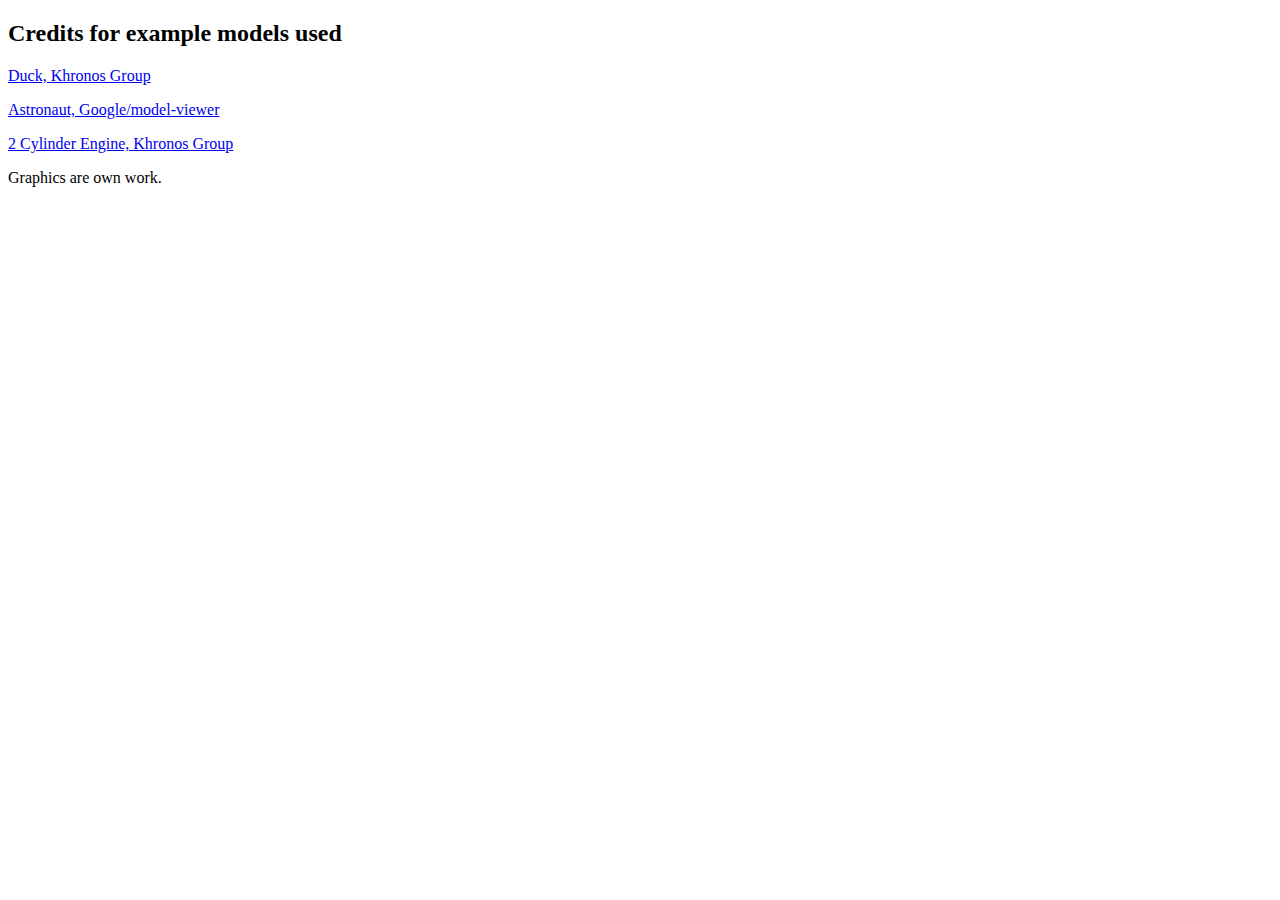
==== credits.html @ f66f9a10 "Added provisionary credits" ====
<!DOCTYPE html>
<html>
<head>
	<meta charset="utf-8">
	<meta name="viewport" content="width=device-width, initial-scale=1">
	<title>Credits</title>
</head>
<body>
	<h2>Credits for example models used</h2>

	<a href="https://github.com/KhronosGroup/glTF-Sample-Models/blob/master/2.0/Duck/glTF-Binary">Duck, Khronos Group</a><p>

	<a href="https://github.com/google/model-viewer/blob/master/packages/shared-assets/models/">Astronaut, Google/model-viewer</a><p>

	<a href="https://github.com/KhronosGroup/glTF-Sample-Models/blob/master/1.0/2CylinderEngine/glTF-Binary/">2 Cylinder Engine, Khronos Group</a><p>

	Graphics are own work.
</body>
</html>
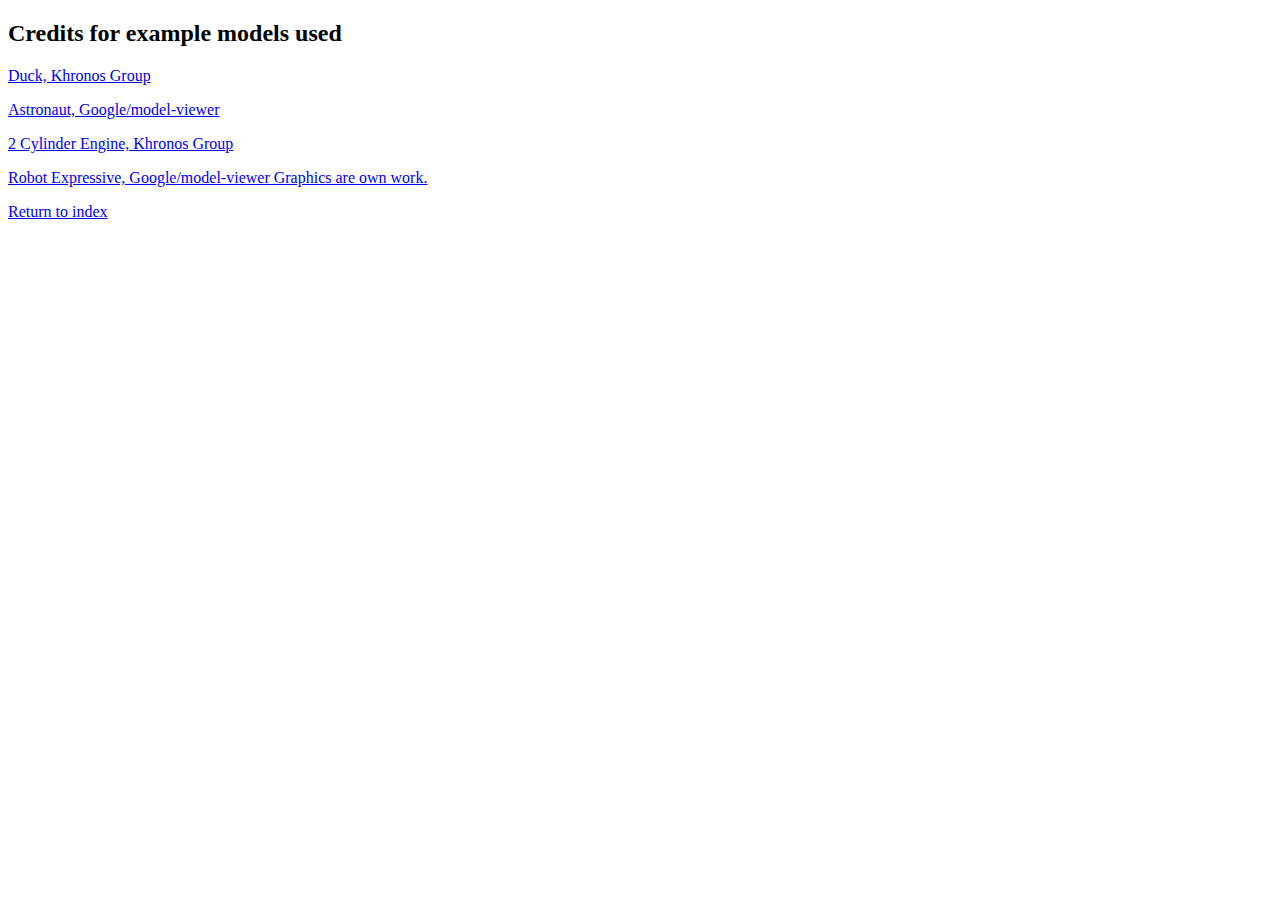
==== commit 85203106: "Added .nojekyll" ====
--- a/credits.html
+++ b/credits.html
@@ -10,10 +10,14 @@
 
 	<a href="https://github.com/KhronosGroup/glTF-Sample-Models/blob/master/2.0/Duck/glTF-Binary">Duck, Khronos Group</a><p>
 
-	<a href="https://github.com/google/model-viewer/blob/master/packages/shared-assets/models/">Astronaut, Google/model-viewer</a><p>
+	<a href="https://github.com/google/model-viewer/blob/master/packages/shared-assets/models/Astronaut.glb">Astronaut, Google/model-viewer</a><p>
 
-	<a href="https://github.com/KhronosGroup/glTF-Sample-Models/blob/master/1.0/2CylinderEngine/glTF-Binary/">2 Cylinder Engine, Khronos Group</a><p>
+	<a href="https://github.com/KhronosGroup/glTF-Sample-Models/blob/master/1.0/2CylinderEngine/glTF-Binary">2 Cylinder Engine, Khronos Group</a><p>
 
-	Graphics are own work.
+	<a href="https://github.com/google/model-viewer/blob/master/packages/shared-assets/models/RobotExpressive.glb">Robot Expressive, Google/model-viewer
+
+	Graphics are own work.<p>
+
+	<a href="https://ma4096.github.io">Return to index</a>
 </body>
 </html>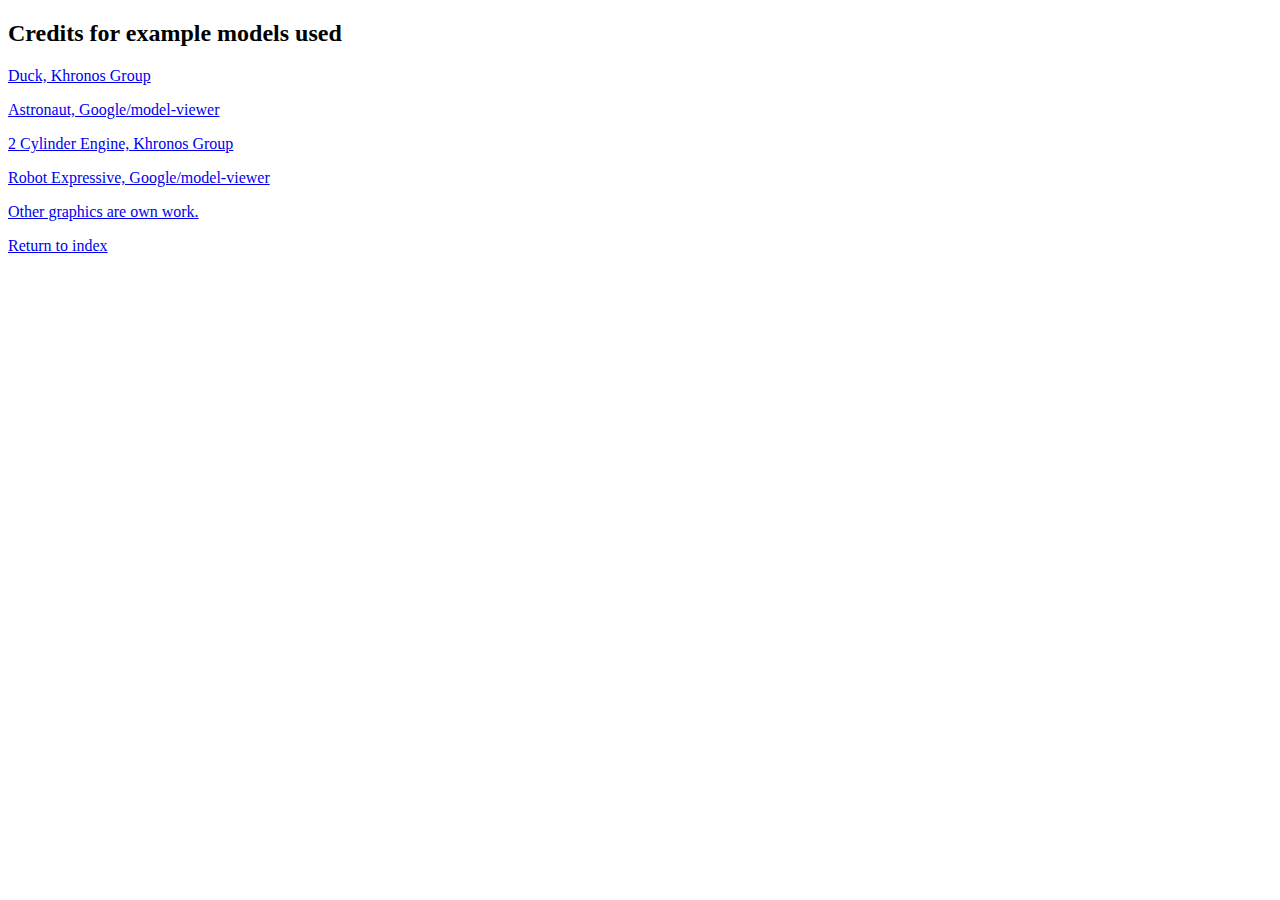
==== commit edead360: "Added thumbnails" ====
--- a/credits.html
+++ b/credits.html
@@ -14,9 +14,9 @@
 
 	<a href="https://github.com/KhronosGroup/glTF-Sample-Models/blob/master/1.0/2CylinderEngine/glTF-Binary">2 Cylinder Engine, Khronos Group</a><p>
 
-	<a href="https://github.com/google/model-viewer/blob/master/packages/shared-assets/models/RobotExpressive.glb">Robot Expressive, Google/model-viewer
+	<a href="https://github.com/google/model-viewer/blob/master/packages/shared-assets/models/RobotExpressive.glb">Robot Expressive, Google/model-viewer<p>
 
-	Graphics are own work.<p>
+	Other graphics are own work.<p>
 
 	<a href="https://ma4096.github.io">Return to index</a>
 </body>
